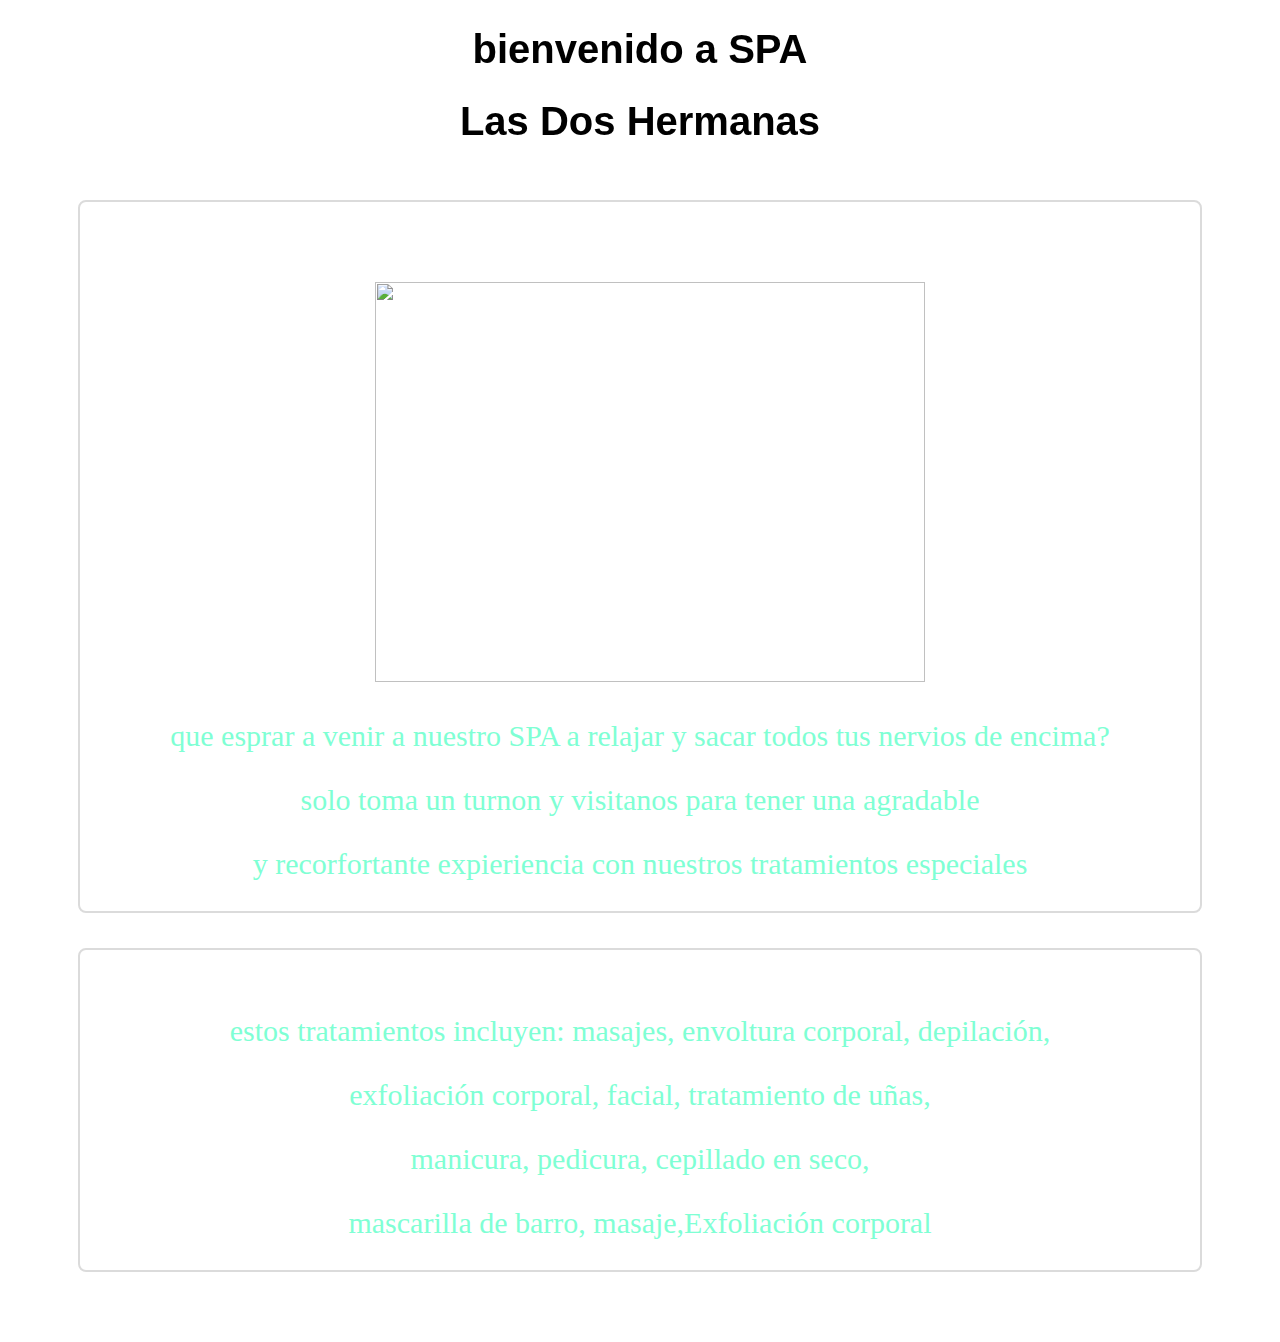
==== trabajo integrador/index.html @ ff930494 "Add files via upload" ====
<!DOCTYPE html>
<html lang="en">
<head>
    <meta charset="UTF-8">
    <meta name="viewport" content="width=device-width, initial-scale=1.0">
    <title>Document</title>
    <link rel="shortcut icon" href="https://img2.embroiderydesigns.com/printart/xlarge/hopscotch/pghs1607036b.webp" type="image/x-icon">
    <link rel="stylesheet" href="style.css">
</head>
<body>
    
    <div class="titulo">
        <H1>bienvenido a SPA</H1>
        <h1>Las Dos Hermanas</h1>
    </div>
    
    <div id="descripcion">
        <img id="muestra1" src="https://media.istockphoto.com/id/1445875946/es/foto/pareja-relajada-masaje-de-espalda-con-piedra-de-spa-y-bienestar-de-lujo-para-la-terapia-zen-la.jpg?s=612x612&w=0&k=20&c=N0mo4YdjTS8ngycWtsyfXMNGEXgCFydeAvXGRVzZNrs=" alt="">
        <p>que esprar a venir a nuestro SPA a relajar y sacar todos tus nervios de encima?  </p>
        <p>solo toma un turnon y visitanos para tener una agradable</p>
        <p>y recorfortante expieriencia con nuestros tratamientos especiales</p>
        
    </div>
    
    <div id="descripcion2">
        <a class="muestra2" style="width: 500px; height: 500px;" href="https://www.youtube.com/watch?v=8PkxBGD2iEU&ab_channel=TheSpaatBreedonPriory"><img src="http://i.ytimg.com/vi/8PkxBGD2iEU/hq720.jpg?sqp=-oaymwEXCNAFEJQDSFryq4qpAwkIARUAAIhCGAE=&rs=AOn4CLAtcrPlMtRBQOKdn0L531x3t5nWDQ" alt=""></a>
        <p>estos tratamientos incluyen: masajes, envoltura corporal, depilación,</p>
        <p> exfoliación corporal, facial, tratamiento de uñas,</p>
        <p> manicura, pedicura, cepillado en seco,</p>
        <p> mascarilla de barro, masaje,Exfoliación corporal</p>
    </div>
    
    <!--<div class="Formulario">
        <h1>ANOTATE YA!!!</h1>
        <form action="https://formsubmit.co/valentinominoletti6@gmail.com" method="post">
        <label>Genero de el/la Usuario/a:</label> <br>
        <input type="radio" id="macho" name="genero" value="macho" required />
        <label for="macho">hombre</label>
        <input type="radio" id="hembra" name="genero" value="hembra" required />
        <label for="hembra">mujer</label> <br>
        <input type="radio" id="otro" name="genero" value="macho" required />
        <label for="otro">otro</label> <br>
        </form>
    </div>
    
</body>
</html>
---- trabajo integrador/style.css ----
html {
   background-image: url(https://png.pngtree.com/background/20210715/original/pngtree-green-fresh-texture-watercolor-textured-background-picture-image_1266151.jpg);
   background-size: cover;
   justify-content: flex-start;
}
text {
    text-align: center;
}
.titulo {
    background-image: url(https://png.pngtree.com/thumb_back/fw800/background/20240104/pngtree-vibrant-turquoise-blue-and-light-green-brush-strokes-creating-a-watercolor-image_13923874.png);
    background-size: cover;
    justify-content: flex-start;
    font-family: 'Lucida Sans', 'Lucida Sans Regular', 'Lucida Grande', 'Lucida Sans Unicode', Geneva, Verdana, sans-serif;
    font-size: 20px;
    position: fixed;
    top: 0;
    left: 0;
    width: 100%;
    text-align: center;
    border-radius: 8px;

}
#muestra1 {
    margin-top: 80px;
    margin-left: 20px;
    width: 550px;
    height: 400px;
}
#muestra2 {
    margin-right: 20px;
    margin-top: 100px;
    width: 550px;
    height: 400px;

}
#descripcion{
    text-align: center;
    font-family: Georgia, 'Times New Roman', Times, serif;
    font-size: 30px;
    background-color: rgb(255, 255, 255);
    border: 2px solid rgb(219, 219, 219);
    border-radius: 8px;
    margin-top: 200px;
    margin-left: 70px;
    margin-right: 70px;
    margin-bottom: 70px;
    color: aquamarine;
    text-decoration: aliceblue;
    padding-top: -80;
    
    
}
#descripcion2{
    text-align: center;
    font-family: Georgia, 'Times New Roman', Times, serif;
    font-size: 30px;
    background-color: rgb(255, 255, 255);
    border: 2px solid rgb(219, 219, 219);
    border-radius: 8px;
    margin-top: -35px;
    margin-left: 70px;
    margin-right: 70px;
    margin-bottom: 70px;
    color: aquamarine;
    text-decoration: aliceblue;
    
    
}
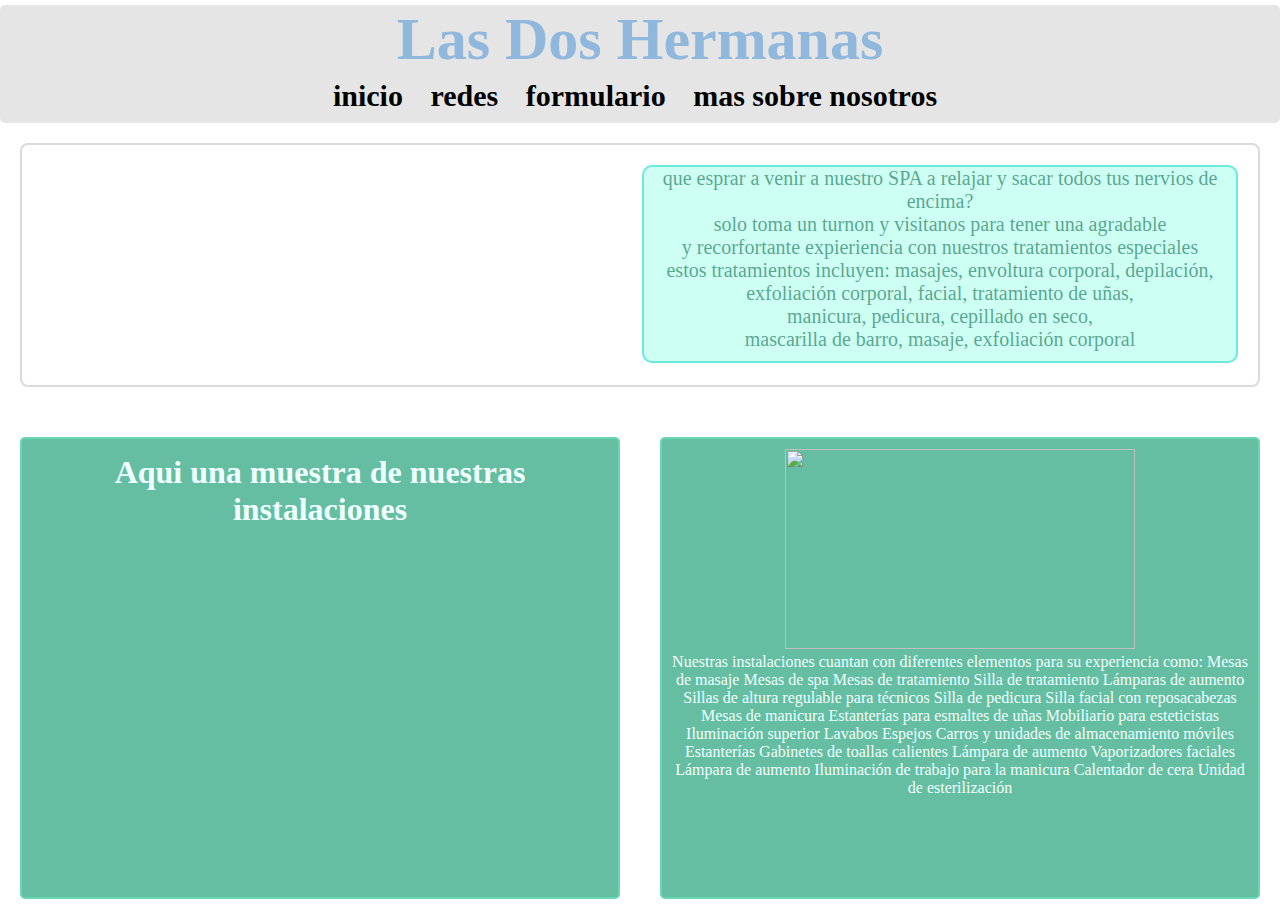
==== commit 4a3aa7f4: "Add files via upload" ====
--- a/trabajo integrador/index.html
+++ b/trabajo integrador/index.html
@@ -7,41 +7,89 @@
     <link rel="shortcut icon" href="https://img2.embroiderydesigns.com/printart/xlarge/hopscotch/pghs1607036b.webp" type="image/x-icon">
     <link rel="stylesheet" href="style.css">
 </head>
+<section class="home-t">
+    <div>
+        <header >
+            <div class="titulo" >
+                    <h1 >Las Dos Hermanas</h1>
+                <nav>
+                    <a href="index.html">inicio</a>
+                    <a href="http://www.instagram.com/valentino_minoletti19/?utm_source=ig_web_button_share_sheet">redes</a>
+                    <a href="formulario.html">formulario</a>
+                    <a href="https://breedonprioryspa.co.uk/">mas sobre nosotros</a>
+                </nav>
+
+        </div>
+        </header>
+    </div> 
+</section>
 <body>
+  
+<section class="home" >
+     
     
-    <div class="titulo">
-        <H1>bienvenido a SPA</H1>
-        <h1>Las Dos Hermanas</h1>
-    </div>
     
     <div id="descripcion">
-        <img id="muestra1" src="https://media.istockphoto.com/id/1445875946/es/foto/pareja-relajada-masaje-de-espalda-con-piedra-de-spa-y-bienestar-de-lujo-para-la-terapia-zen-la.jpg?s=612x612&w=0&k=20&c=N0mo4YdjTS8ngycWtsyfXMNGEXgCFydeAvXGRVzZNrs=" alt="">
-        <p>que esprar a venir a nuestro SPA a relajar y sacar todos tus nervios de encima?  </p>
-        <p>solo toma un turnon y visitanos para tener una agradable</p>
-        <p>y recorfortante expieriencia con nuestros tratamientos especiales</p>
+        
+        <div class="informacion">
+            <div class="informacion2">
+                <p>que esprar a venir a nuestro SPA a relajar y sacar todos tus nervios de encima?  </p>
+                <p>solo toma un turnon y visitanos para tener una agradable</p>
+                <p>y recorfortante expieriencia con nuestros tratamientos especiales</p>
+                <p>estos tratamientos incluyen: masajes, envoltura corporal, depilación,</p>
+                <p> exfoliación corporal, facial, tratamiento de uñas,</p>
+                <p> manicura, pedicura, cepillado en seco,</p>
+                <p> mascarilla de barro, masaje, exfoliación corporal</p>
+            </div>
+            
+        </div>
+        
         
     </div>
+    <div class="in-flex">
+        <h1>Aqui una muestra de nuestras instalaciones</h1>
+        <iframe width="540" height="350" src="https://www.youtube.com/embed/8PkxBGD2iEU?si=npIAbBs25Apo-q3w" 
+        title="YouTube video player" frameborder="0" 
+        allow="accelerometer; autoplay; clipboard-write; encrypted-media; gyroscope; picture-in-picture; web-share" 
+        referrerpolicy="strict-origin-when-cross-origin" allowfullscreen></iframe>
+    </div>
+    <div class="in-flex">
+        <img src="https://pbs.twimg.com/media/Efaw-HwUYAEuvBI?format=jpg&name=4096x4096" alt="">
+        <p>Nuestras instalaciones cuantan con diferentes elementos para su experiencia como:
+            Mesas de masaje
+            Mesas de spa
+            Mesas de tratamiento
+            Silla de tratamiento
+            Lámparas de aumento
+            Sillas de altura regulable para técnicos
+            Silla de pedicura
+            Silla facial con reposacabezas
+            Mesas de manicura
+            Estanterías para esmaltes de uñas
+            Mobiliario para esteticistas
+            Iluminación superior
+            Lavabos
+            Espejos
+            Carros y unidades de almacenamiento móviles
+            Estanterías
+            Gabinetes de toallas calientes
+            Lámpara de aumento
+            Vaporizadores faciales
+            Lámpara de aumento
+            Iluminación de trabajo para la manicura
+            Calentador de cera
+            Unidad de esterilización</p>
+    </div>
+</section>
     
-    <div id="descripcion2">
-        <a class="muestra2" style="width: 500px; height: 500px;" href="https://www.youtube.com/watch?v=8PkxBGD2iEU&ab_channel=TheSpaatBreedonPriory"><img src="http://i.ytimg.com/vi/8PkxBGD2iEU/hq720.jpg?sqp=-oaymwEXCNAFEJQDSFryq4qpAwkIARUAAIhCGAE=&rs=AOn4CLAtcrPlMtRBQOKdn0L531x3t5nWDQ" alt=""></a>
-        <p>estos tratamientos incluyen: masajes, envoltura corporal, depilación,</p>
-        <p> exfoliación corporal, facial, tratamiento de uñas,</p>
-        <p> manicura, pedicura, cepillado en seco,</p>
-        <p> mascarilla de barro, masaje,Exfoliación corporal</p>
-    </div>
+
     
-    <!--<div class="Formulario">
-        <h1>ANOTATE YA!!!</h1>
-        <form action="https://formsubmit.co/valentinominoletti6@gmail.com" method="post">
-        <label>Genero de el/la Usuario/a:</label> <br>
-        <input type="radio" id="macho" name="genero" value="macho" required />
-        <label for="macho">hombre</label>
-        <input type="radio" id="hembra" name="genero" value="hembra" required />
-        <label for="hembra">mujer</label> <br>
-        <input type="radio" id="otro" name="genero" value="macho" required />
-        <label for="otro">otro</label> <br>
-        </form>
-    </div>
+
+    
+    
+   
+    
+    
     
 </body>
 </html>--- a/trabajo integrador/style.css
+++ b/trabajo integrador/style.css
@@ -1,68 +1,266 @@
 html {
-   background-image: url(https://png.pngtree.com/background/20210715/original/pngtree-green-fresh-texture-watercolor-textured-background-picture-image_1266151.jpg);
-   background-size: cover;
-   justify-content: flex-start;
-}
-text {
-    text-align: center;
-}
-.titulo {
-    background-image: url(https://png.pngtree.com/thumb_back/fw800/background/20240104/pngtree-vibrant-turquoise-blue-and-light-green-brush-strokes-creating-a-watercolor-image_13923874.png);
+    background-image: url(https://png.pngtree.com/background/20210715/original/pngtree-green-fresh-texture-watercolor-textured-background-picture-image_1266151.jpg);
     background-size: cover;
     justify-content: flex-start;
-    font-family: 'Lucida Sans', 'Lucida Sans Regular', 'Lucida Grande', 'Lucida Sans Unicode', Geneva, Verdana, sans-serif;
+    font-family: Impact, Haettenschweiler, 'Arial Narrow Bold', sans-serif;
+    color: rgba(116, 248, 171, 0.87);
+ }
+ * {
+    padding: 0px;
+    margin: 0px;
+    font-family: Century Gothic;
+ }
+ .home {
+    display: flex;
+    flex-wrap: wrap;
+    text-align: center;
+
+ }
+ .in-flex {
+    flex: 1;
+    min-width: 300px;
+    background-color: rgba(58, 172, 134, 0.781);
+    border: 2px solid rgba(102, 223, 182, 0.801);
+    border-radius: 5px;
+    margin: 20px;
+    color: azure;
+    padding: 10px;
+ }
+ .in-flex:first-child {
+    flex: 2;
+    padding: 10px;
+    margin: 20px;
+    background-color: rgba(58, 172, 134, 0.781);
+    border: 2px solid rgba(102, 223, 182, 0.801);
+    border-radius: 5px;
     font-size: 20px;
+ }
+ .in-flex div {
+    padding: 25px;
+    margin: 20px;
+
+ }
+ .home-t {
+    
+    flex-wrap:wrap-reverse;
+    text-align: center;
+    
+ }
+ h1{
+    margin: 5px;
+ }
+ a{
+    margin: 5px;
+ }
+ .nombre{
+    margin-top: 10px;
+    margin-bottom: 20px;
+ }
+ .tituloimagen{
+    display: flex;
+    height: 120px;
+    width: 120px;
+    margin-bottom: -124px;
+    margin-left: 20px;
+    padding-top: 10px;
+ }
+ .titulo {
+    text-align: center;
+    align-items: center;
+    background-color: rgba(0, 0, 0, 0.103);
+    border-radius: 5px;
+    padding-bottom: 10px;
+    font-size: 30px;
+    color: rgba(77, 147, 212, 0.562);
+    
+ }
+ a {
+    text-decoration: none;
+    color: rgb(0, 0, 0);
+ }
+ nav a{
+    font-weight: 600;
+    padding-right: 10px;
+    
+ }
+ nav a:hover {
+    color: aliceblue;
+ }
+ 
+ 
+ muestra1 {
+     margin-top: 35px;
+     margin-left: 70px;
+     width: 350px;
+     height: 200;
+ }
+ 
+     
+ 
+ #descripcion{
+     text-align: right;
+     font-family: Georgia, 'Times New Roman', Times, serif;
+     font-size: 20px;
+     background-image: url(https://www.aladinia.com/blog/wp-content/uploads/2018/04/7-circuito-spa.jpg);
+     background-position: 0px -142px;
+     background-size: cover;
+     border: 2px solid rgb(219, 219, 219);
+     border-radius: 8px;
+     margin-top: 20px;
+     margin-left: 20px;
+     margin-right: 20px;
+     margin-bottom: 30px;
+     color: rgb(5, 124, 172);
+     text-decoration: aliceblue;
+     padding-top: 20px;
+     padding-bottom: -50px;
+    
+    
+ }
+ .informacion2{
+    text-align: center;
+    border-radius: 5%;
+    border: 2px solid rgba(120, 201, 255, 0.397);
+    background-color: rgba(180, 255, 242, 0.507);
+    margin-left: 620px;
+    margin-bottom: 22px;
+    margin-right: 22px;
+ }
+ .descripcion img {
+    max-width: 100%;
+    height: auto;
+    text-align: center;
+    
+    
+ }
+ descripcion2{
+     text-align: center;
+     font-family: Georgia, 'Times New Roman', Times, serif;
+     font-size: 20px;
+     background-color: rgb(255, 255, 255);
+     border: 2px solid rgb(219, 219, 219);
+     border-radius: 8px;
+
+     margin-right: 10px;
+     margin-top: -100px;
+     color: rgb(64, 236, 178);
+     text-decoration: aliceblue;
+     padding-top: -20px;
+ }
+ .anotate{
+     text-align: center;
+     font-family: Georgia, 'Times New Roman', Times, serif;
+     font-size: 30px;
+     background-image: url(https://serapool.fra1.cdn.digitaloceanspaces.com/media/4752/1700134437065.png);
+     border: 2px solid rgb(219, 219, 219);
+     color: rgb(64, 236, 178);
+     text-decoration: aliceblue;
+     border-radius: 10px;
+     margin: 10px;
+     background-size: cover;
+     padding: 50px;
+     
+    
+ }
+ 
+ footer{
+     display: grid;
+     grid-template-columns: 1fr 2fr 1fr;
+     text-align: center;
+     color: rgb(43, 147, 113);
+     background-color: lightblue;
+     
+ }
+
+.linkvideo {
+    height: 200px;
+    width: 250px;
+}
+
+#btnScrollToTop {
     position: fixed;
-    top: 0;
-    left: 0;
-    width: 100%;
-    text-align: center;
-    border-radius: 8px;
-
-}
-#muestra1 {
-    margin-top: 80px;
+    bottom: 20px;
+    right: 20px;
+    z-index: 99;
+    background-color: #007bff;
+    color: rgba(255, 255, 255, 0);
+    border: none;
+    border-radius: 50%;
+    width: 50px;
+    height: 50px;
+    font-size: 1.5em;
+    cursor: pointer;
+}
+.p{
+    background-color: rgba(0, 0, 0, 0.5);
+}
+informacion {
+    color: rgb(62, 64, 219);
+    background-color: rgba(0, 255, 255, 0.205);
+    margin-left: 350px;
+    margin-right: 350px;
+    border-radius: 10px;
+    padding-top: 1px;
+    padding-bottom: 1px;
+    margin-top: 5px;
+    margin-bottom: 10px;
+}
+.nombre{
+    font-size: 50px;
+}
+.video{
     margin-left: 20px;
-    width: 550px;
-    height: 400px;
-}
-#muestra2 {
+    text-align: center;
+    background-color: rgba(131, 255, 224, 0.404);
+    border-radius: 10px;
+    margin-bottom: -400px;
+    padding-bottom: 10px;
+    
+    border: 2px solid rgba(38, 219, 204, 0.589);
+    color: #035f48ab;
+}
+.informacion2{
+    background-color: rgba(131, 255, 224, 0.404);
+    border: 2px solid rgba(38, 219, 204, 0.589);
+    color: #1b7961ab;
+    
+    padding-bottom: 10px;
+    padding-bottom: 10px;
+    border-radius: 10px;
     margin-right: 20px;
-    margin-top: 100px;
-    width: 550px;
-    height: 400px;
-
-}
-#descripcion{
-    text-align: center;
-    font-family: Georgia, 'Times New Roman', Times, serif;
-    font-size: 30px;
-    background-color: rgb(255, 255, 255);
-    border: 2px solid rgb(219, 219, 219);
-    border-radius: 8px;
-    margin-top: 200px;
-    margin-left: 70px;
-    margin-right: 70px;
-    margin-bottom: 70px;
-    color: aquamarine;
-    text-decoration: aliceblue;
-    padding-top: -80;
-    
-    
-}
-#descripcion2{
-    text-align: center;
-    font-family: Georgia, 'Times New Roman', Times, serif;
-    font-size: 30px;
-    background-color: rgb(255, 255, 255);
-    border: 2px solid rgb(219, 219, 219);
-    border-radius: 8px;
-    margin-top: -35px;
-    margin-left: 70px;
-    margin-right: 70px;
-    margin-bottom: 70px;
-    color: aquamarine;
-    text-decoration: aliceblue;
-    
-    
-}
+    text-align: center;
+    
+}
+img{
+    width: 350px;
+    height: 200px;
+}
+input {
+    width: 200px;
+    height: 50px;
+    background-color: #ffff;
+    outline: none;
+    border: 2px solid rgba(107, 243, 198, 0.486);
+    border-radius: 5px;
+    padding: 0 15px;
+    box-shadow: 0 0 10px rgba(94, 231, 231, 0.514), inset 0 0 10px rgba(94, 231, 231, 0.514);
+    font-size: 20px;
+    margin: 15px;
+}
+input::placeholder {
+    color: rgba(62, 175, 138, 0.678);
+}
+select {
+    width: 200px;
+    height: 50px;
+    background-color: #ffff;
+    outline: none;
+    border: 2px solid rgba(107, 243, 198, 0.486);
+    border-radius: 5px;
+    padding: 0 15px;
+    box-shadow: 0 0 10px rgba(94, 231, 231, 0.514), inset 0 0 10px rgba(94, 231, 231, 0.514);
+    font-size: 20px;
+}
+option{
+    color: rgba(62, 175, 138, 0.678);
+}